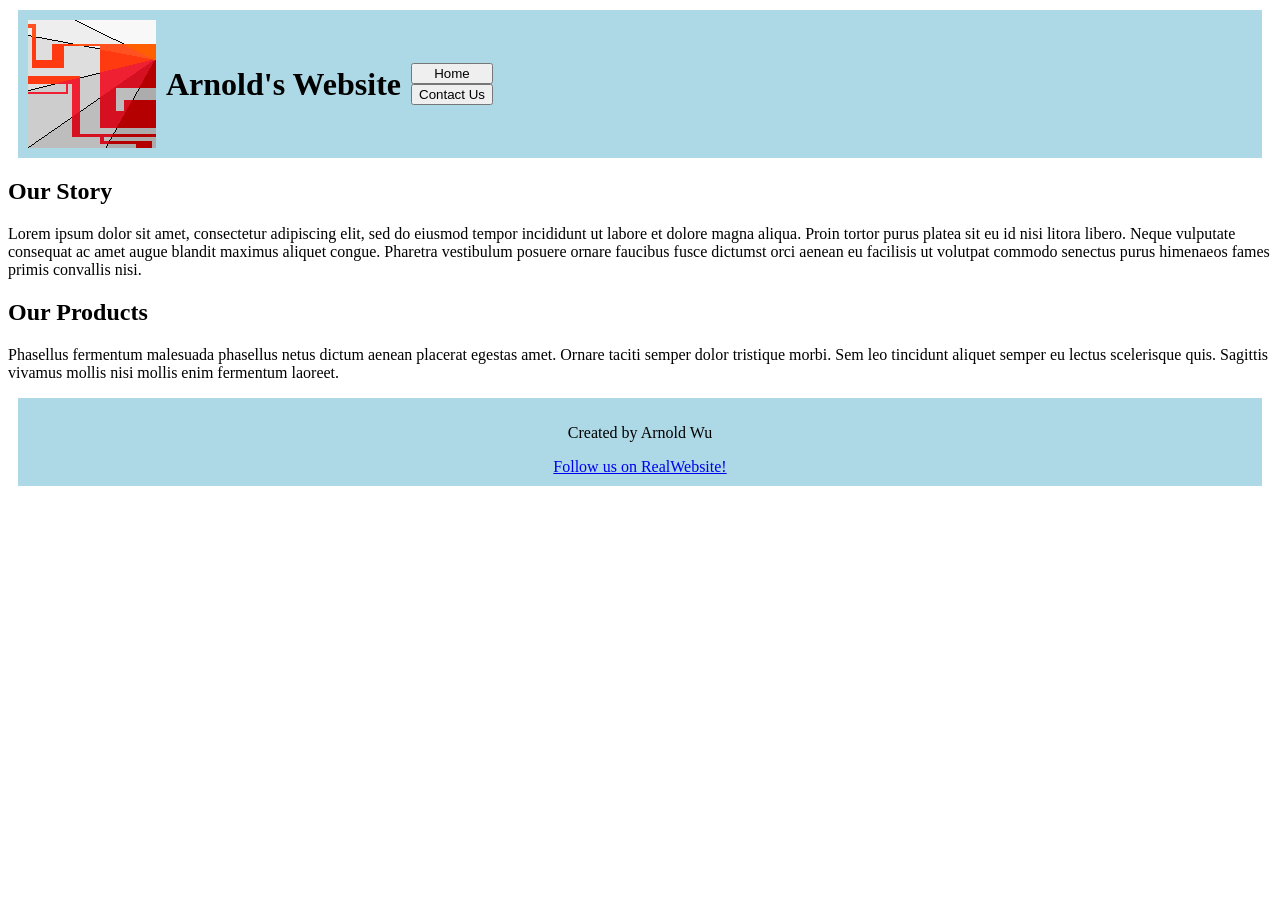
==== index.html @ 33f1b872 "created interactive webpage with header, footer, and a form page." ====
<!DOCTYPE html>
<html lang = en>
  <head>
    <title>Home Page</title>
    <meta charset="UTF-8">
    <meta name="description" content="Home page of my website">
    <link rel="stylesheet" type="text/css" href="styles/styles.css">
  </head>
  <header>
    <img src="images/teamCrest.bmp" alt="An abstract looking logo for the website">
    <h1>Arnold's Website</h1>
    <div class="nav">
      <button onclick="location.href='index.html'">Home</button>
      <button onclick="location.href='contact.html'">Contact Us</button>
    </div>
  </header>

  <main>
    
    <section>
      <h2>Our Story</h2>
      <p>Lorem ipsum dolor sit amet, consectetur adipiscing elit, sed do eiusmod tempor incididunt ut labore et dolore magna aliqua. Proin tortor purus platea sit eu id nisi litora libero. Neque vulputate consequat ac amet augue blandit maximus aliquet congue. Pharetra vestibulum posuere ornare faucibus fusce dictumst orci aenean eu facilisis ut volutpat commodo senectus purus himenaeos fames primis convallis nisi.</p>
    </section>

    <section>
      <h2>Our Products</h2>
      <p>Phasellus fermentum malesuada phasellus netus dictum aenean placerat egestas amet. Ornare taciti semper dolor tristique morbi. Sem leo tincidunt aliquet semper eu lectus scelerisque quis. Sagittis vivamus mollis nisi mollis enim fermentum laoreet.</p>
    </section>

  </main>
  
  <footer>
    <p>Created by Arnold Wu</p>
    <a href="https://realwebsite.not">Follow us on RealWebsite!</a>
  </footer>
</html>
---- styles/styles.css ----
.nav {
  display: flex;
  flex-direction: column;
  background-color: lightblue;
  justify-content: flex-start;
}

header {
  display: flex;
  background-color: lightblue;
  justify-content: flex-start;
  margin: 10px;
  height: auto;
  padding: 10px;
  align-items: center;
  gap: 10px;
}

footer {
  display: flex;
  flex-direction: column;
  background-color: lightblue;
  margin: 10px;
  height: auto;
  padding: 10px;
  align-items: center;
}

.form-div {
  display: flex;
  background-color: white;
  flex-direction: row;
  padding: 5px;
  gap: 5px;
  justify-content: flex-end;
  align-items: flex-start;
  width: 17vw;
}

form {
  display: flex;
  flex-direction: column;
  background-color: white;
  margin: 10px;
  height: auto;
  padding: 10px;
  align-items: center;
}

#form-header {
  display: flex;
  flex-direction: row;
  justify-content: center;
}
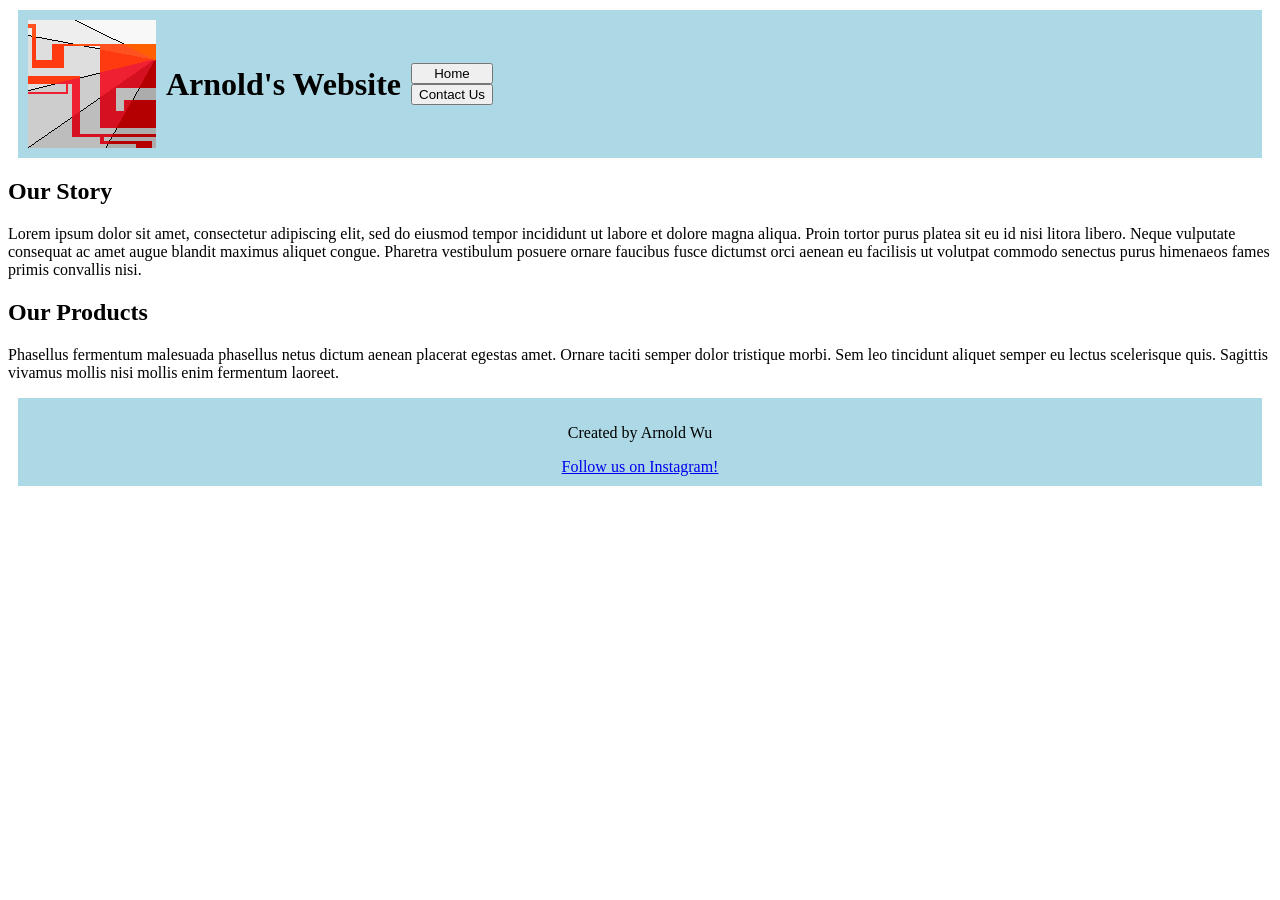
==== commit 9a62dcc8: "minor formatting fixes" ====
--- a/index.html
+++ b/index.html
@@ -31,6 +31,6 @@
   
   <footer>
     <p>Created by Arnold Wu</p>
-    <a href="https://realwebsite.not">Follow us on RealWebsite!</a>
+    <a href="#">Follow us on Instagram!</a>
   </footer>
 </html>
